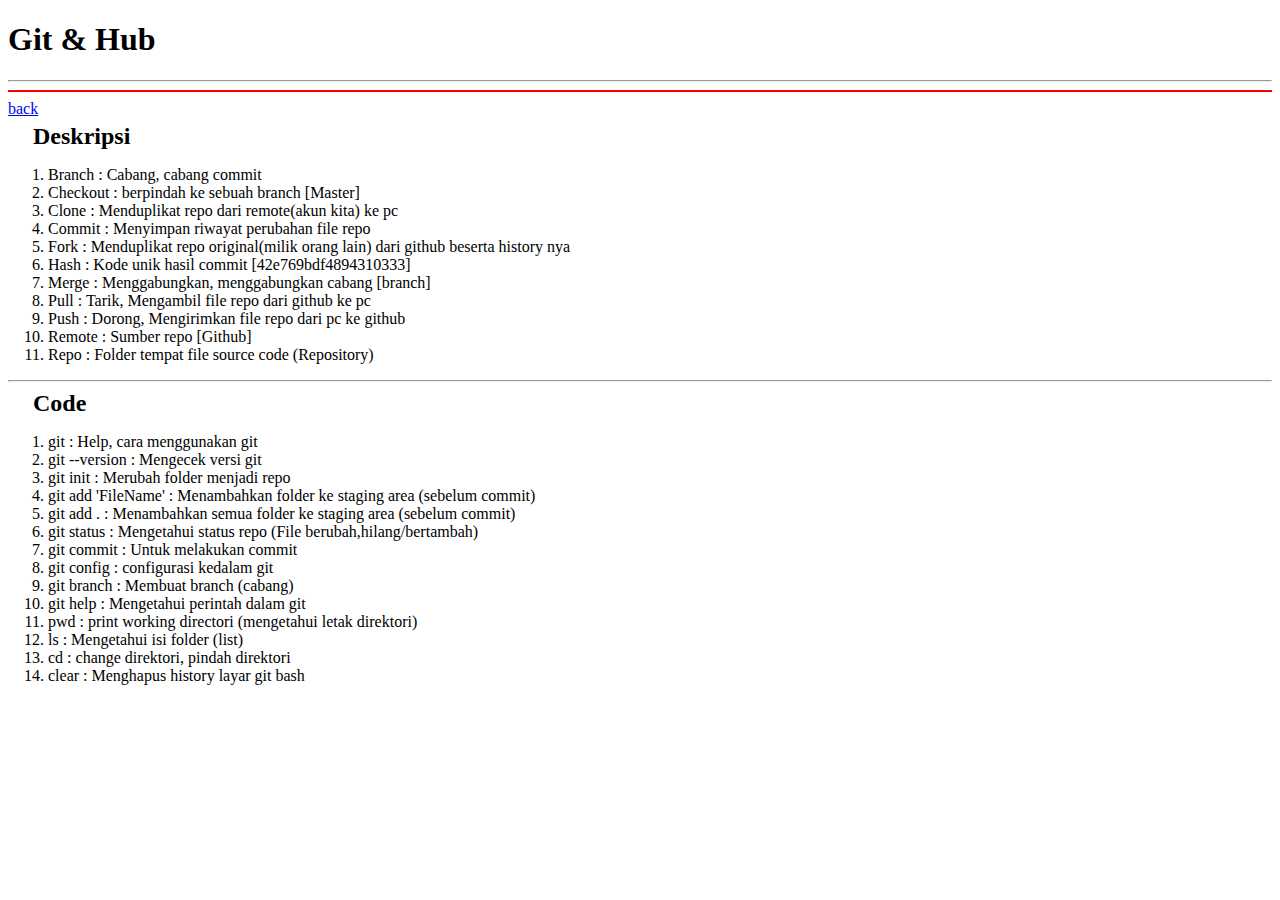
==== GitHub/index.html @ f10b3aa6 "commit pertama" ====
<!DOCTYPE html>
<html lang="en">
<head>
  <meta charset="UTF-8">
  <meta http-equiv="X-UA-Compatible" content="IE=edge">
  <meta name="viewport" content="width=device-width, initial-scale=1.0">
  <link rel="stylesheet" href="style.css">
  <title>Git & Hub</title>
</head>
<body>
  <h1>Git & Hub</h1>
  <hr>
	<hr class="header1" color="red">
  <a href="../index.html">back</a>
  <h2>Deskripsi</h2>
  <ol>
    <li>Branch : Cabang, cabang commit</li>
    <li>Checkout : berpindah ke sebuah branch [Master]</li>
    <li>Clone : Menduplikat repo dari remote(akun kita) ke pc</li>
    <li>Commit : Menyimpan riwayat perubahan file repo</li>
    <li>Fork : Menduplikat repo original(milik orang lain) dari github beserta history nya</li>
    <li>Hash : Kode unik hasil commit [42e769bdf4894310333] </li>
    <li>Merge : Menggabungkan, menggabungkan cabang [branch]</li>
    <li>Pull : Tarik, Mengambil file repo dari github ke pc</li>
    <li>Push : Dorong, Mengirimkan file repo dari pc ke github</li>
    <li>Remote : Sumber repo [Github]</li>
    <li>Repo : Folder tempat file source code (Repository)</li>
  </ol>
  <hr>
  <h2>Code</h2>
  <ol>
    <li>git : Help, cara menggunakan git</li>
    <li>git --version : Mengecek versi git</li>
    <li>git init : Merubah folder menjadi repo</li>
    <li>git add 'FileName' : Menambahkan folder ke staging area (sebelum commit)</li>
    <li>git add . : Menambahkan semua folder ke staging area (sebelum commit)</li>
    <li>git status : Mengetahui status repo (File berubah,hilang/bertambah)</li>
    <li>git commit : Untuk melakukan commit</li>
    <li>git config : configurasi kedalam git</li>
    <li>git branch : Membuat branch (cabang)</li>
    <li>git help : Mengetahui perintah dalam git</li>
    <li>pwd : print working directori (mengetahui letak direktori)</li>
    <li>ls : Mengetahui isi folder (list)</li>
    <li>cd : change direktori, pindah direktori</li>
    <li>clear : Menghapus history layar git bash</li>
  </ol>
</body>
</html>
---- GitHub/style.css ----
h2 {
  padding-left: 20px;
  margin: 5px;
  /* background-color: red; */
}
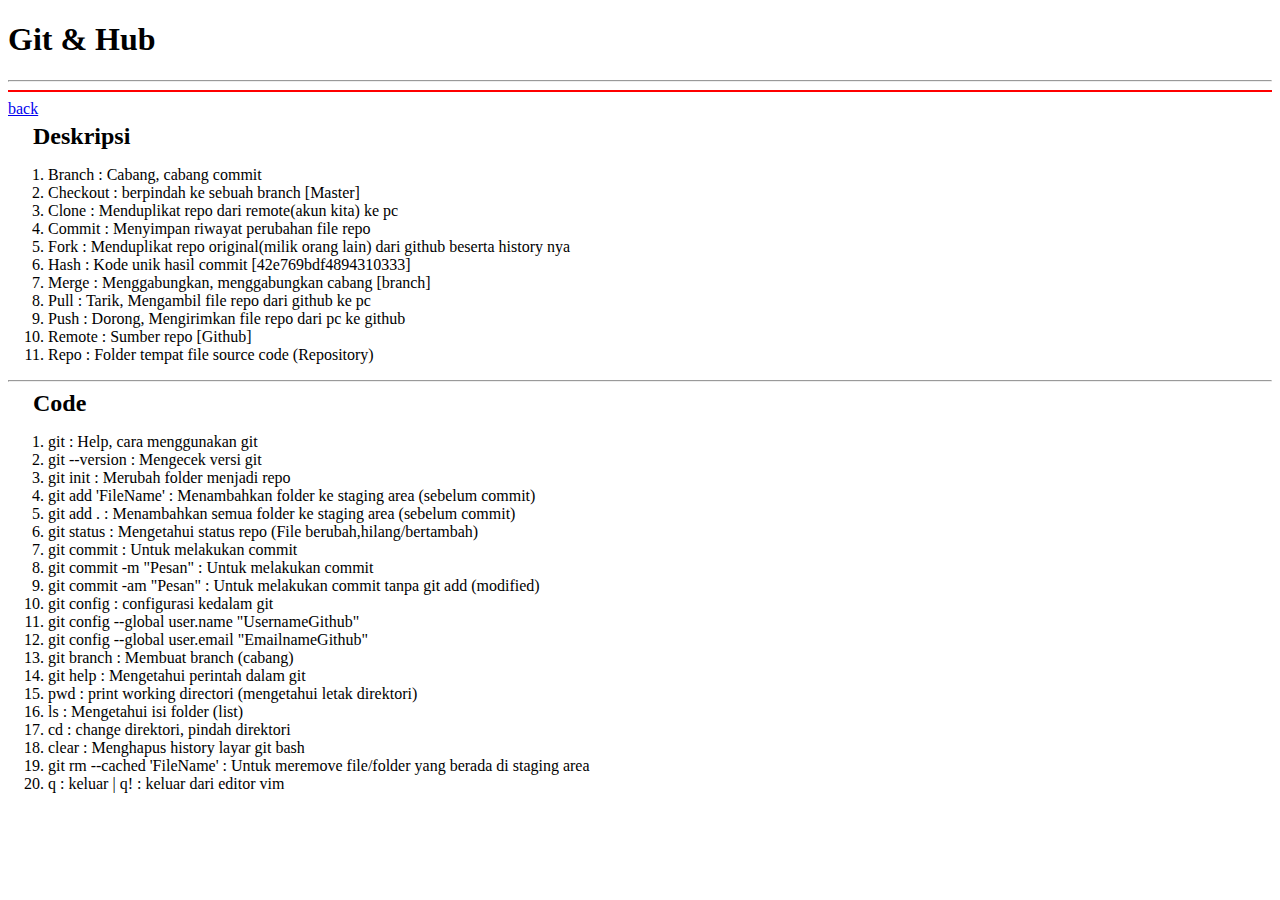
==== commit e33e5e69: "Menambahkan github index.html" ====
--- a/GitHub/index.html
+++ b/GitHub/index.html
@@ -36,13 +36,20 @@
     <li>git add . : Menambahkan semua folder ke staging area (sebelum commit)</li>
     <li>git status : Mengetahui status repo (File berubah,hilang/bertambah)</li>
     <li>git commit : Untuk melakukan commit</li>
+    <li>git commit -m "Pesan" : Untuk melakukan commit</li>
+    <li>git commit -am "Pesan" : Untuk melakukan commit tanpa git add (modified)</li>
     <li>git config : configurasi kedalam git</li>
+    <li>git config --global user.name "UsernameGithub"</li>
+    <li>git config --global user.email "EmailnameGithub"</li>
     <li>git branch : Membuat branch (cabang)</li>
     <li>git help : Mengetahui perintah dalam git</li>
     <li>pwd : print working directori (mengetahui letak direktori)</li>
     <li>ls : Mengetahui isi folder (list)</li>
     <li>cd : change direktori, pindah direktori</li>
     <li>clear : Menghapus history layar git bash</li>
+    <li>git rm --cached 'FileName' : Untuk meremove file/folder yang berada di staging area</li>
+    <li>q : keluar | q! : keluar dari editor vim</li>
+
   </ol>
 </body>
 </html>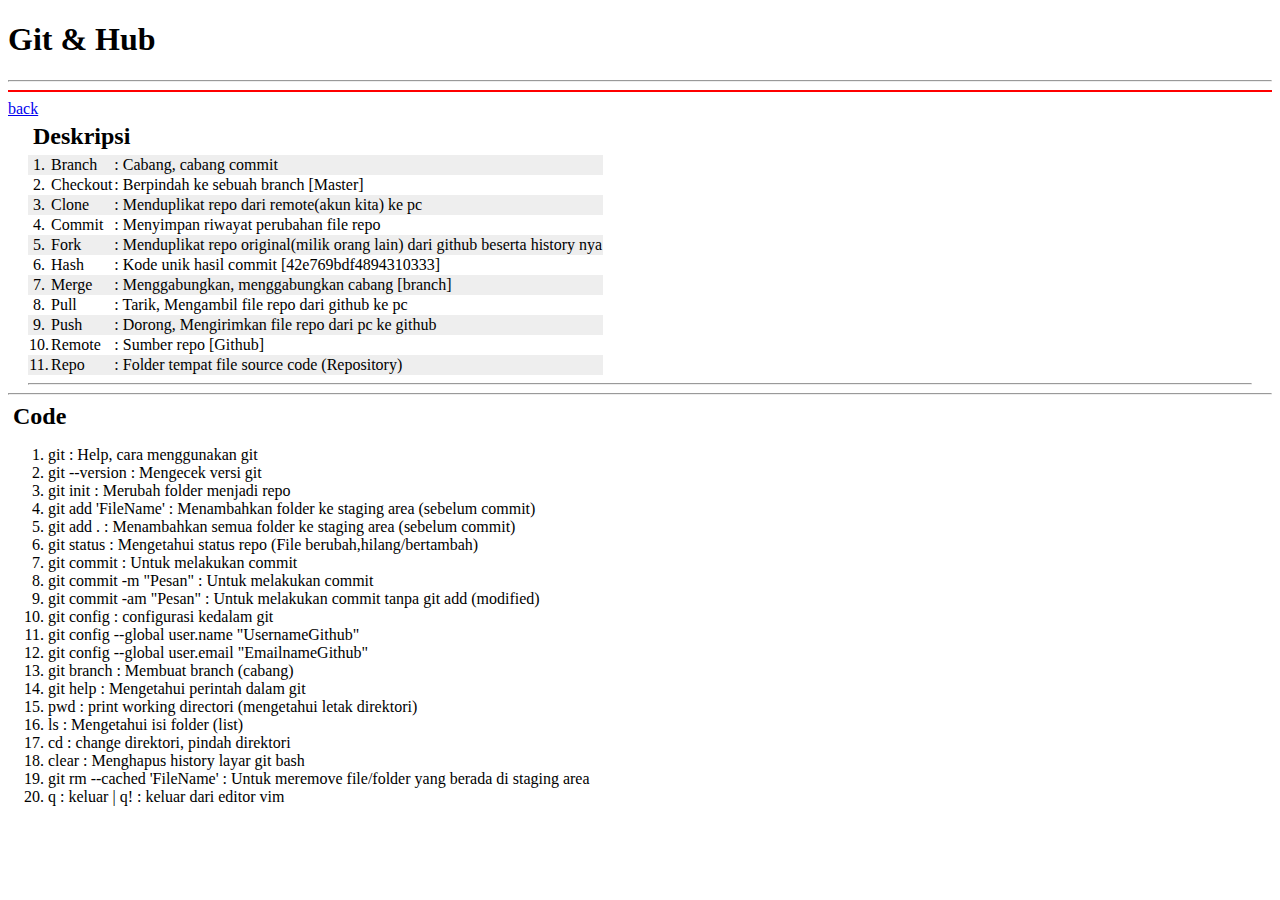
==== commit 9688b7e7: "merubah deskripsi github ol menjadi table" ====
--- a/GitHub/index.html
+++ b/GitHub/index.html
@@ -12,20 +12,68 @@
   <hr>
 	<hr class="header1" color="red">
   <a href="../index.html">back</a>
-  <h2>Deskripsi</h2>
-  <ol>
-    <li>Branch : Cabang, cabang commit</li>
-    <li>Checkout : berpindah ke sebuah branch [Master]</li>
-    <li>Clone : Menduplikat repo dari remote(akun kita) ke pc</li>
-    <li>Commit : Menyimpan riwayat perubahan file repo</li>
-    <li>Fork : Menduplikat repo original(milik orang lain) dari github beserta history nya</li>
-    <li>Hash : Kode unik hasil commit [42e769bdf4894310333] </li>
-    <li>Merge : Menggabungkan, menggabungkan cabang [branch]</li>
-    <li>Pull : Tarik, Mengambil file repo dari github ke pc</li>
-    <li>Push : Dorong, Mengirimkan file repo dari pc ke github</li>
-    <li>Remote : Sumber repo [Github]</li>
-    <li>Repo : Folder tempat file source code (Repository)</li>
-  </ol>
+  <div class="container">   
+    <h2>Deskripsi</h2>
+    <table class="nomor-auto" cellspacing="0" cellpadding="1">
+      <tr>
+        <td class="nomor-manual">1.</td>
+        <td>Branch</td>
+        <td>: Cabang, cabang commit</td>
+      </tr>
+      <tr>
+        <td class="nomor-manual">2.</td>
+        <td>Checkout</td>
+        <td>: Berpindah ke sebuah branch [Master]</td>
+      </tr>
+      <tr>
+        <td class="nomor-manual">3.</td>
+        <td>Clone</td>
+        <td>: Menduplikat repo dari remote(akun kita) ke pc</td>
+      </tr>
+      <tr>
+        <td class="nomor-manual">4.</td>
+        <td>Commit</td>
+        <td>: Menyimpan riwayat perubahan file repo</td>
+      </tr>
+      <tr>
+        <td class="nomor-manual">5.</td>
+        <td>Fork</td>
+        <td>: Menduplikat repo original(milik orang lain) dari github beserta history nya
+        </td>
+      </tr>
+      <tr>
+        <td class="nomor-manual">6.</td>
+        <td>Hash</td>
+        <td>: Kode unik hasil commit [42e769bdf4894310333]</td>
+      </tr>
+      <tr>
+        <td class="nomor-manual">7.</td>
+        <td>Merge</td>
+        <td>: Menggabungkan, menggabungkan cabang [branch]</td>
+      </tr>
+      <tr>
+        <td class="nomor-manual">8.</td>
+        <td>Pull</td>
+        <td>: Tarik, Mengambil file repo dari github ke pc</td>
+      </tr>
+      <tr>
+        <td class="nomor-manual">9.</td>
+        <td>Push</td>
+        <td>: Dorong, Mengirimkan file repo dari pc ke github</td>
+      </tr>
+      <tr>
+        <td class="nomor-manual">10.</td>
+        <td>Remote</td>
+        <td>: Sumber repo [Github]</td>
+      </tr>
+      <tr>
+        <td class="nomor-manual">11.</td>
+        <td>Repo</td>
+        <td>: Folder tempat file source code (Repository)</td>
+      </tr>
+    </table>
+    <hr>
+  </div>
   <hr>
   <h2>Code</h2>
   <ol>
@@ -49,7 +97,6 @@
     <li>clear : Menghapus history layar git bash</li>
     <li>git rm --cached 'FileName' : Untuk meremove file/folder yang berada di staging area</li>
     <li>q : keluar | q! : keluar dari editor vim</li>
-
   </ol>
 </body>
 </html>--- a/GitHub/style.css
+++ b/GitHub/style.css
@@ -1,5 +1,21 @@
 h2 {
+  margin: 5px;
+}
+.container {
   padding-left: 20px;
-  margin: 5px;
-  /* background-color: red; */
-}+  padding-right: 20px;
+}
+/* *Table Start */
+.nomor-auto {
+  /* counter-reset: serial-number; /* Atur penomoran ke 0*/
+}
+.nomor-auto tr:nth-of-type(odd) {
+  background: #eee;
+}
+.nomor-auto td:first-child:before {
+  /* content: counter(serial-number); /* Tampilan counter */
+  /* counter-increment: serial-number; /* Kenaikan Penomoran */
+}
+.nomor-manual {
+  text-align: center;
+}/* !Table End */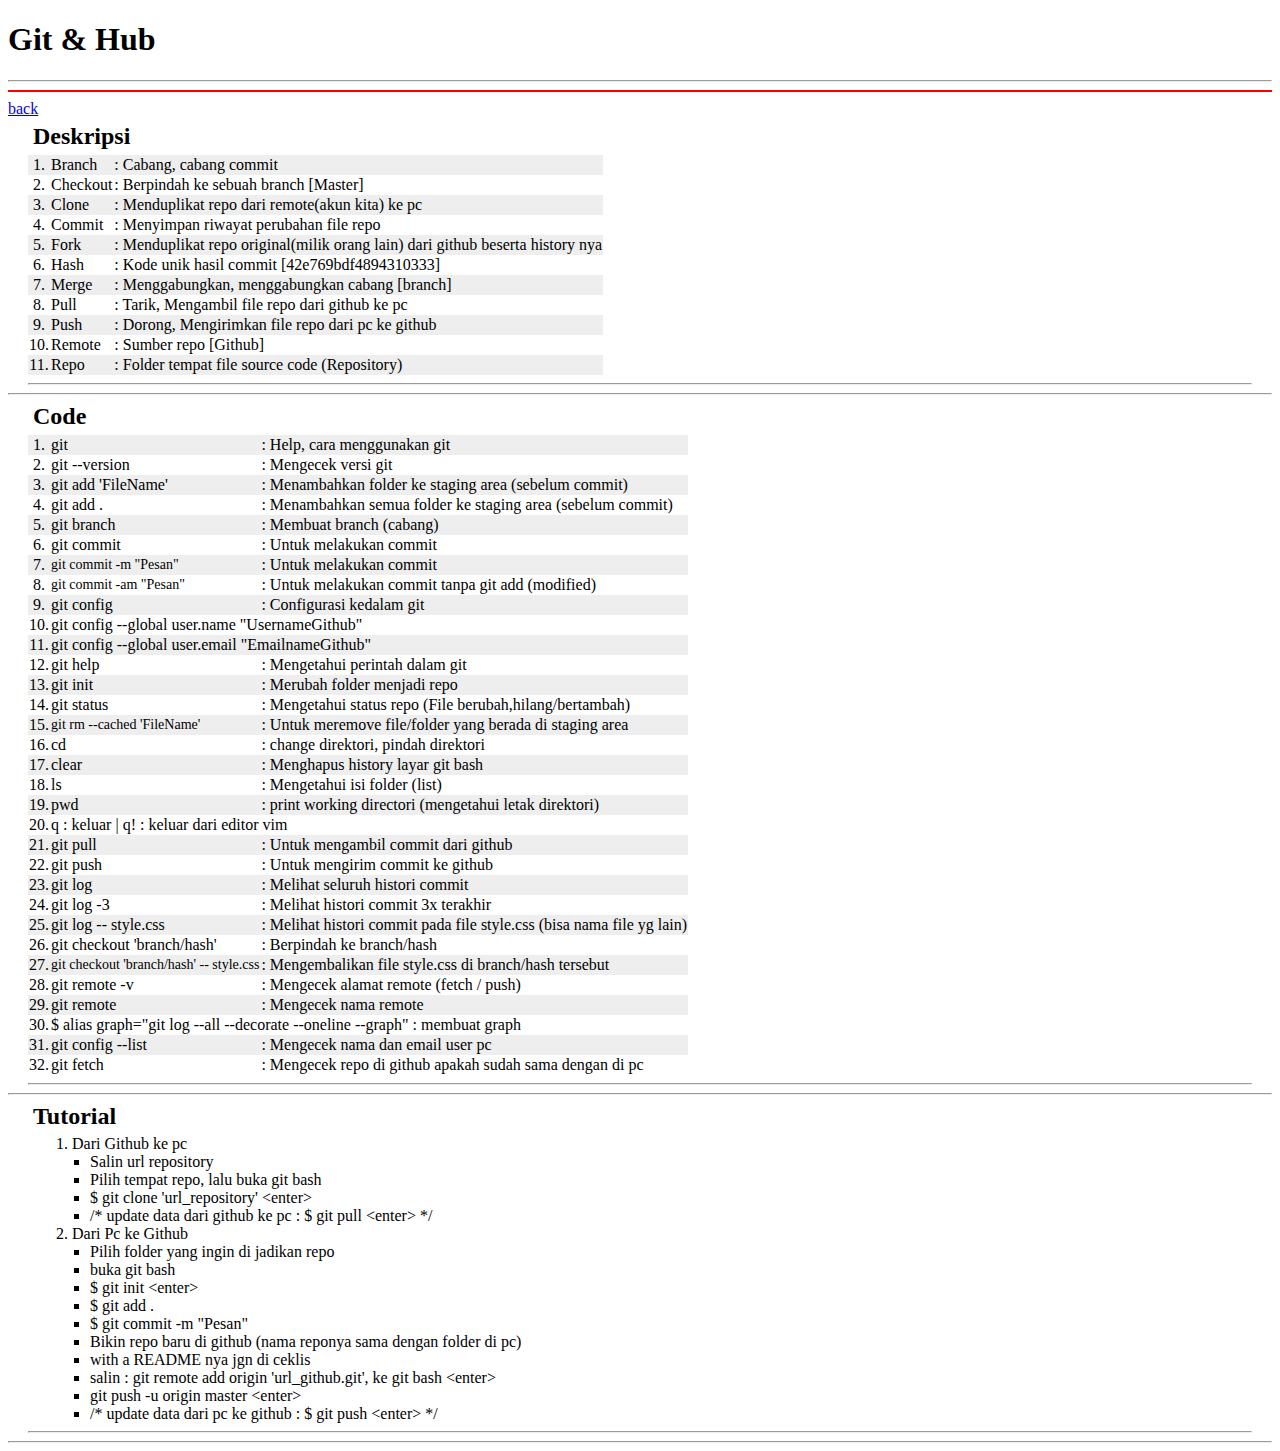
==== commit 7d3f59c3: "Mengubah Deskripsi github OL menjadi Table" ====
--- a/GitHub/index.html
+++ b/GitHub/index.html
@@ -75,28 +75,198 @@
     <hr>
   </div>
   <hr>
-  <h2>Code</h2>
-  <ol>
-    <li>git : Help, cara menggunakan git</li>
-    <li>git --version : Mengecek versi git</li>
-    <li>git init : Merubah folder menjadi repo</li>
-    <li>git add 'FileName' : Menambahkan folder ke staging area (sebelum commit)</li>
-    <li>git add . : Menambahkan semua folder ke staging area (sebelum commit)</li>
-    <li>git status : Mengetahui status repo (File berubah,hilang/bertambah)</li>
-    <li>git commit : Untuk melakukan commit</li>
-    <li>git commit -m "Pesan" : Untuk melakukan commit</li>
-    <li>git commit -am "Pesan" : Untuk melakukan commit tanpa git add (modified)</li>
-    <li>git config : configurasi kedalam git</li>
-    <li>git config --global user.name "UsernameGithub"</li>
-    <li>git config --global user.email "EmailnameGithub"</li>
-    <li>git branch : Membuat branch (cabang)</li>
-    <li>git help : Mengetahui perintah dalam git</li>
-    <li>pwd : print working directori (mengetahui letak direktori)</li>
-    <li>ls : Mengetahui isi folder (list)</li>
-    <li>cd : change direktori, pindah direktori</li>
-    <li>clear : Menghapus history layar git bash</li>
-    <li>git rm --cached 'FileName' : Untuk meremove file/folder yang berada di staging area</li>
-    <li>q : keluar | q! : keluar dari editor vim</li>
-  </ol>
+  <div class="container">
+    <h2>Code</h2>
+    <table class="nomor-auto" cellspacing="0" cellpadding="1">
+      <tr>
+        <td class="nomor-manual">1.</td>
+        <td>git</td>
+        <td>: Help, cara menggunakan git</td>
+      </tr>
+      <tr>
+        <td class="nomor-manual">2.</td>
+        <td>git --version</td>
+        <td>: Mengecek versi git</td>
+      </tr>
+      <tr>
+        <td class="nomor-manual">3.</td>
+        <td>git add 'FileName'</td>
+        <td>: Menambahkan folder ke staging area (sebelum commit)</td>
+      </tr>
+      <tr>
+        <td class="nomor-manual">4.</td>
+        <td>git add .</td>
+        <td>: Menambahkan semua folder ke staging area (sebelum commit)</td>
+      </tr>
+      <tr>
+        <td class="nomor-manual">5.</td>
+        <td>git branch</td>
+        <td>: Membuat branch (cabang)</td>
+      </tr>
+      <tr>
+        <td class="nomor-manual">6.</td>
+        <td>git commit</td>
+        <td>: Untuk melakukan commit</td>
+      </tr>
+      <tr>
+        <td class="nomor-manual">7.</td>
+        <td class="small">git commit -m "Pesan"</td>
+        <td>: Untuk melakukan commit</td>
+      </tr>
+      <tr>
+        <td class="nomor-manual">8.</td>
+        <td class="small">git commit -am "Pesan"</td>
+        <td>: Untuk melakukan commit tanpa git add (modified)</td>
+      </tr>
+      <tr>
+        <td class="nomor-manual">9.</td>
+        <td>git config</td>
+        <td>: Configurasi kedalam git</td>
+      </tr>
+      <tr>
+        <td class="nomor-manual">10.</td>
+        <td colspan="2">git config --global user.name "UsernameGithub"</td>
+        <!-- <td></td> -->
+      </tr>
+      <tr>
+        <td class="nomor-manual">11.</td>
+        <td colspan="2">git config --global user.email "EmailnameGithub"</td>
+        <!-- <td></td> -->
+      </tr>
+      <tr>
+        <td class="nomor-manual">12.</td>
+        <td>git help</td>
+        <td>: Mengetahui perintah dalam git</td>
+      </tr>
+      <tr>
+        <td class="nomor-manual">13.</td>
+        <td>git init</td>
+        <td>: Merubah folder menjadi repo</td>
+      </tr>
+      <tr>
+        <td class="nomor-manual">14.</td>
+        <td>git status</td>
+        <td>: Mengetahui status repo (File berubah,hilang/bertambah)</td>
+      </tr>
+      <tr>
+        <td class="nomor-manual">15.</td>
+        <td class="small">git rm --cached 'FileName'</td>
+        <td>: Untuk meremove file/folder yang berada di staging area</td>
+      </tr>
+      <tr>
+        <td class="nomor-manual">16.</td>
+        <td>cd</td>
+        <td>: change direktori, pindah direktori</td>
+      </tr>
+      <tr>
+        <td class="nomor-manual">17.</td>
+        <td>clear</td>
+        <td>: Menghapus history layar git bash</td>
+      </tr>
+      <tr>
+        <td class="nomor-manual">18.</td>
+        <td>ls</td>
+        <td>: Mengetahui isi folder (list)</td>
+      </tr>
+      <tr>
+        <td class="nomor-manual">19.</td>
+        <td>pwd</td>
+        <td>: print working directori (mengetahui letak direktori)</td>
+      </tr>
+      <tr>
+        <td class="nomor-manual">20.</td>
+        <td colspan="2">q : keluar | q! : keluar dari editor vim</td>
+        <!-- <td></td> -->
+      </tr>
+      <tr>
+        <td class="nomor-manual">21.</td>
+        <td>git pull</td>
+        <td>: Untuk mengambil commit dari github</td>
+      </tr>
+      <tr>
+        <td class="nomor-manual">22.</td>
+        <td>git push</td>
+        <td>: Untuk mengirim commit ke github</td>
+      </tr>
+      <tr>
+        <td class="nomor-manual">23.</td>
+        <td>git log</td>
+        <td>: Melihat seluruh histori commit</td>
+      </tr>
+      <tr>
+        <td class="nomor-manual">24.</td>
+        <td>git log -3</td>
+        <td>: Melihat histori commit 3x terakhir</td>
+      </tr>
+      <tr>
+        <td class="nomor-manual">25.</td>
+        <td>git log -- style.css</td>
+        <td>: Melihat histori commit pada file style.css (bisa nama file yg lain)</td>
+      </tr>
+      <tr>
+        <td class="nomor-manual">26.</td>
+        <td>git checkout 'branch/hash'</td>
+        <td>: Berpindah ke branch/hash </td>
+      </tr>
+      <tr>
+        <td class="nomor-manual">27.</td>
+        <td class="small">git checkout 'branch/hash' -- style.css</td>
+        <td>: Mengembalikan file style.css di branch/hash tersebut</td>
+      </tr>
+      <tr>
+        <td class="nomor-manual">28.</td>
+        <td>git remote -v</td>
+        <td>: Mengecek alamat remote (fetch / push)</td>
+      </tr>
+      <tr>
+        <td class="nomor-manual">29.</td>
+        <td>git remote</td>
+        <td>: Mengecek nama remote</td>
+      </tr>
+      <tr>
+        <td class="nomor-manual">30.</td>
+        <td colspan="2">$ alias graph="git log --all --decorate --oneline --graph" : membuat graph</td>
+      </tr>
+      <tr>
+        <td class="nomor-manual">31.</td>
+        <td>git config --list</td>
+        <td>: Mengecek nama dan email user pc</td>
+      </tr>
+      <tr>
+        <td class="nomor-manual">32.</td>
+        <td>git fetch</td>
+        <td>: Mengecek repo di github apakah sudah sama dengan di pc</td>
+      </tr>
+    </table>
+    <hr>
+  </div>
+  <hr>
+  <div class="container">
+    <h2>Tutorial</h2>
+    <ol>
+      <li>Dari Github ke pc</li>
+      <ul>
+        <li>Salin url repository</li>
+        <li>Pilih tempat repo, lalu buka git bash</li>
+        <li>$ git clone 'url_repository' &lt;enter></li>
+        <li>/* update data dari github ke pc : $ git pull &lt;enter> */</li>
+      </ul>
+      <li>Dari Pc ke Github</li>
+      <ul>
+        <li>Pilih folder yang ingin di jadikan repo</li>
+        <li>buka git bash</li>
+        <li>$ git init &lt;enter></li>
+        <li>$ git add .</li>
+        <li>$ git commit -m "Pesan"</li>
+        <li>Bikin repo baru di github (nama reponya sama dengan folder di pc)</li>
+        <li>with a README nya jgn di ceklis</li>
+        <li>salin : git remote add origin 'url_github.git', ke git bash &lt;enter></li>
+        <li>git push -u origin master &lt;enter></li>
+        <li>/* update data dari pc ke github : $ git push &lt;enter> */</li>
+      </ul>
+    </ol>
+    <hr>
+  </div>
+  <hr>
 </body>
 </html>--- a/GitHub/style.css
+++ b/GitHub/style.css
@@ -1,5 +1,12 @@
 h2 {
   margin: 5px;
+}
+ol {
+  margin: 4px;
+}
+ul {
+  padding-left: 18px;
+  list-style: square;
 }
 .container {
   padding-left: 20px;
@@ -18,4 +25,7 @@
 }
 .nomor-manual {
   text-align: center;
-}/* !Table End */+}/* !Table End */
+.small {
+  font-size: 14px;
+}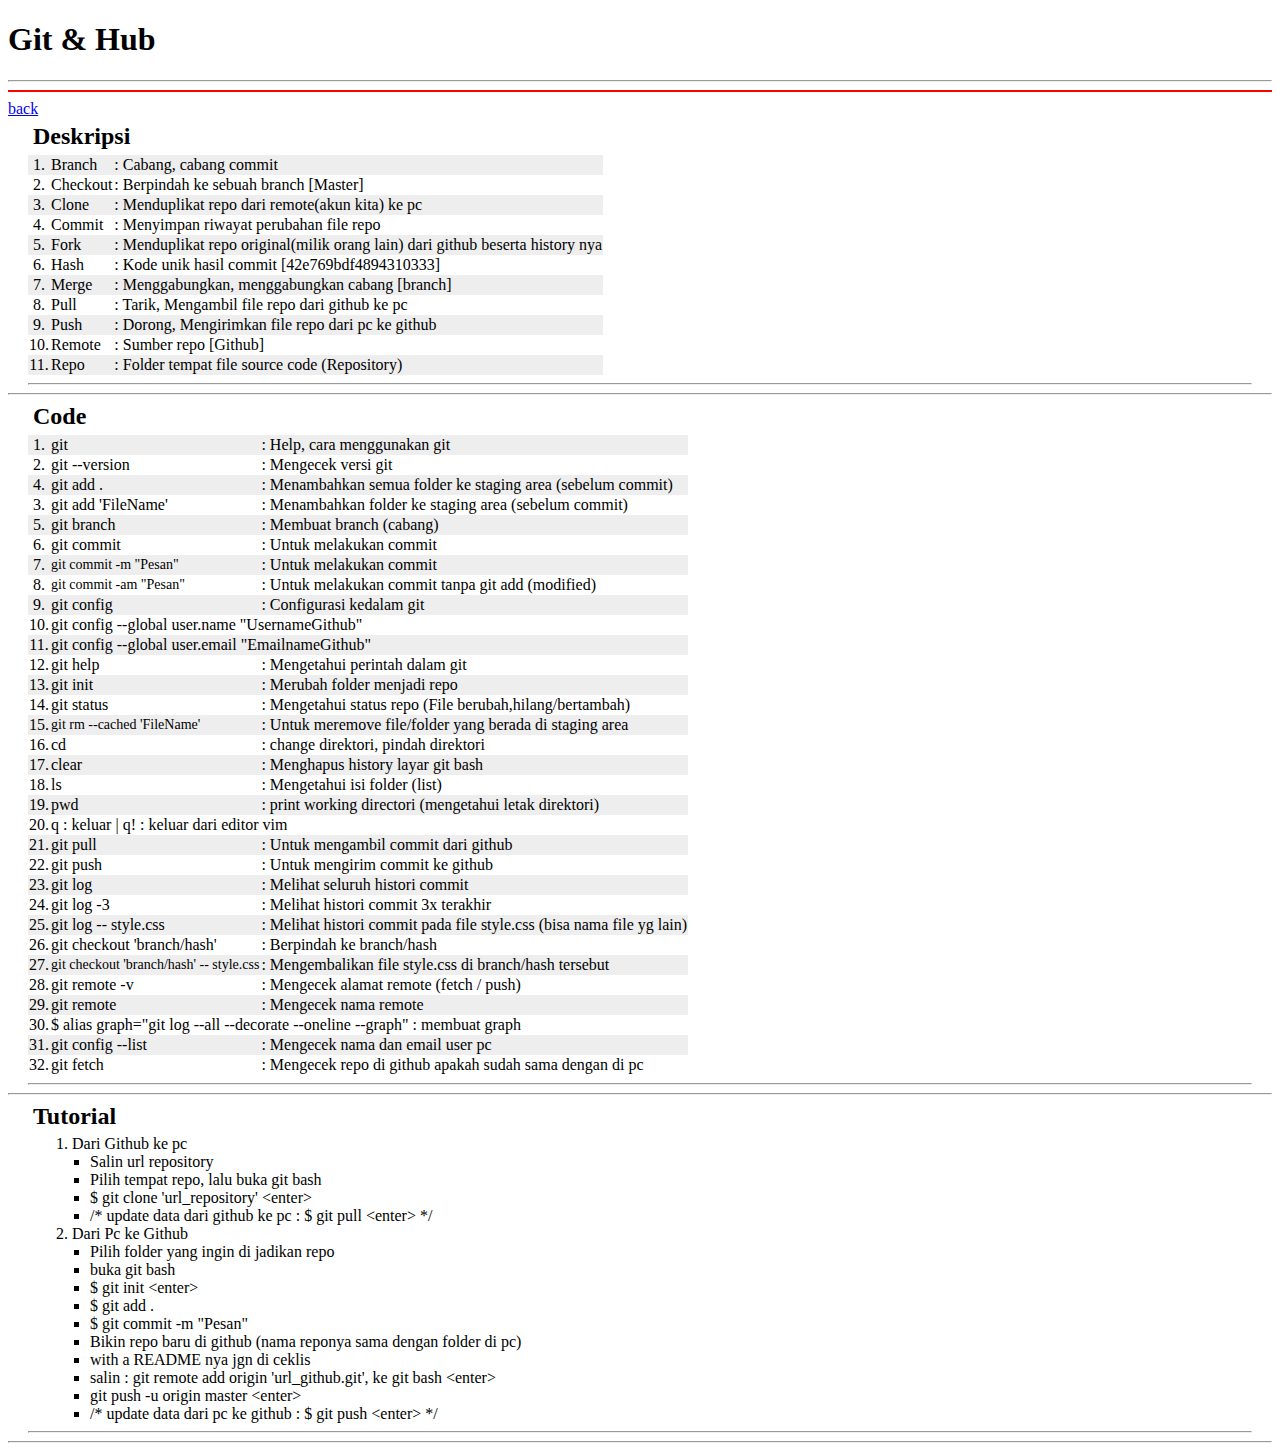
==== commit 0cb27625: "menambahkan catatan.html" ====
--- a/GitHub/index.html
+++ b/GitHub/index.html
@@ -89,14 +89,14 @@
         <td>: Mengecek versi git</td>
       </tr>
       <tr>
+        <td class="nomor-manual">4.</td>
+        <td>git add .</td>
+        <td>: Menambahkan semua folder ke staging area (sebelum commit)</td>
+      </tr>
+      <tr>
         <td class="nomor-manual">3.</td>
         <td>git add 'FileName'</td>
         <td>: Menambahkan folder ke staging area (sebelum commit)</td>
-      </tr>
-      <tr>
-        <td class="nomor-manual">4.</td>
-        <td>git add .</td>
-        <td>: Menambahkan semua folder ke staging area (sebelum commit)</td>
       </tr>
       <tr>
         <td class="nomor-manual">5.</td>
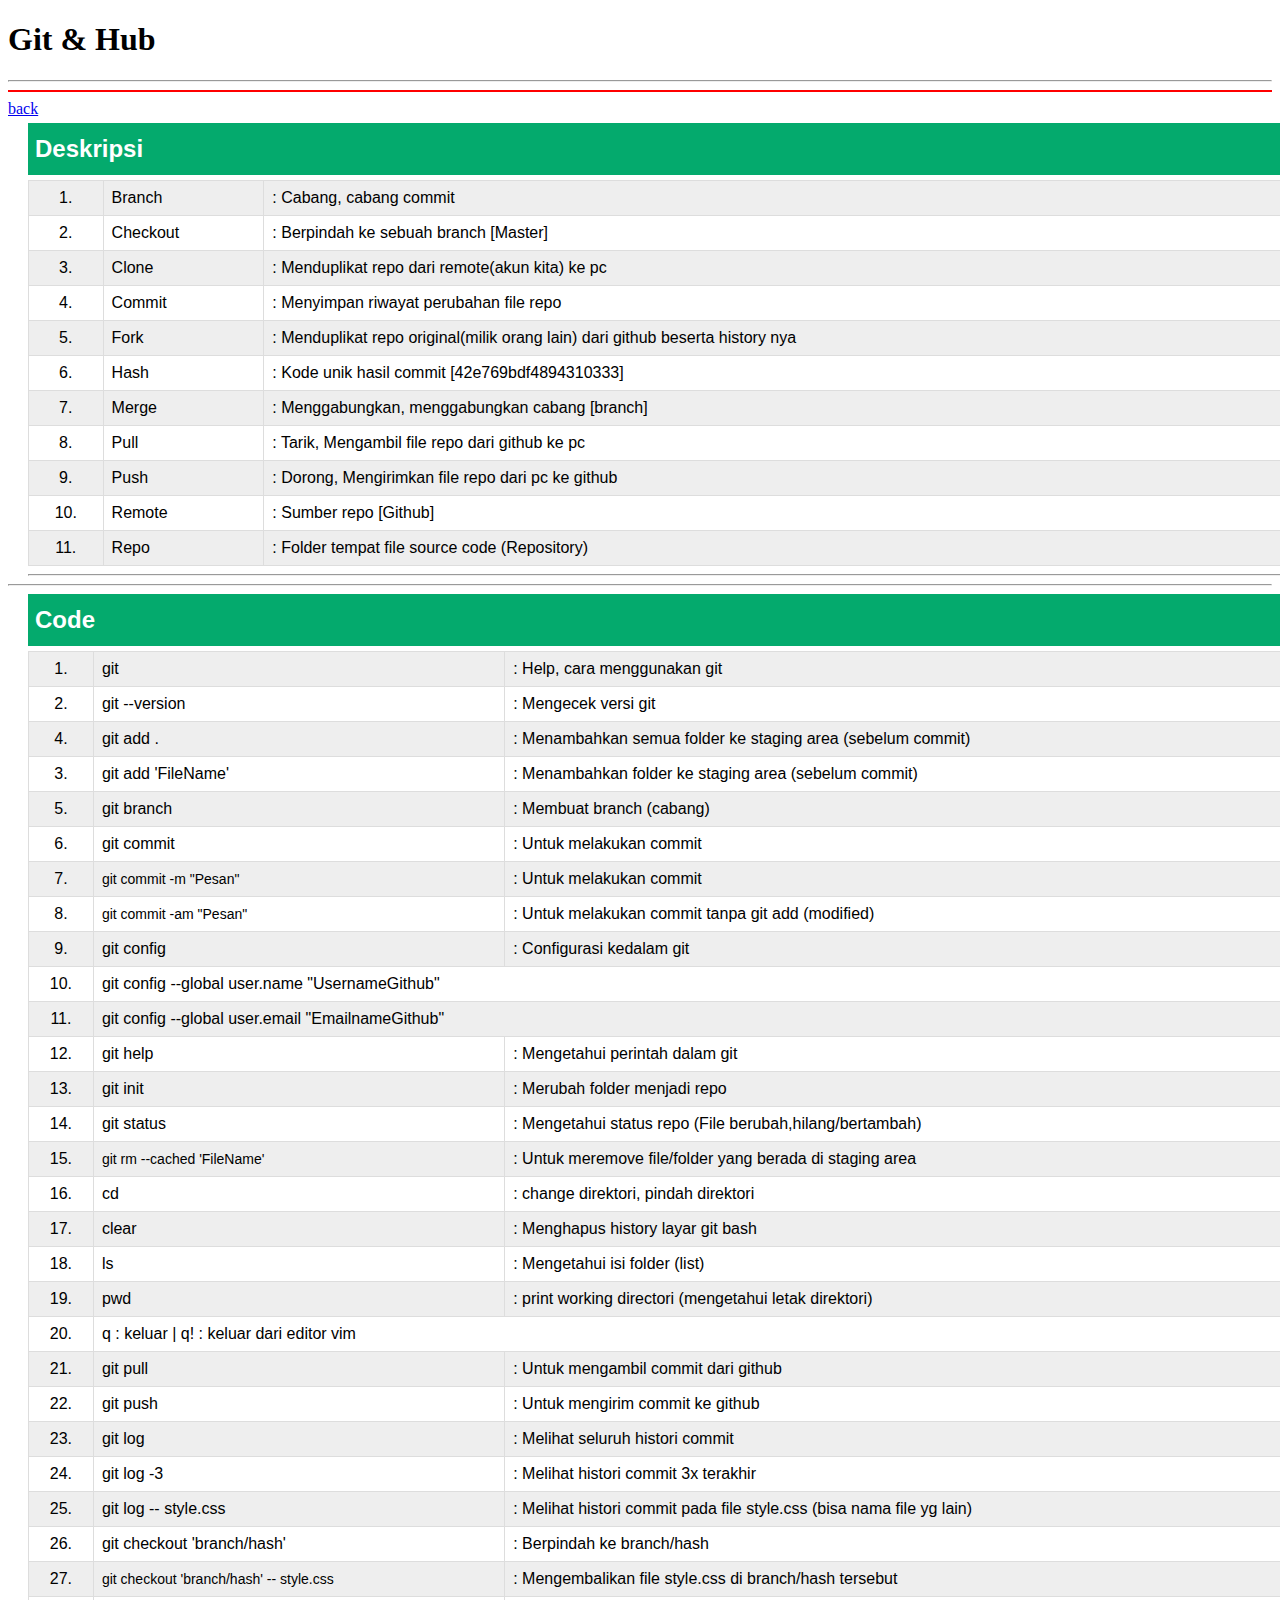
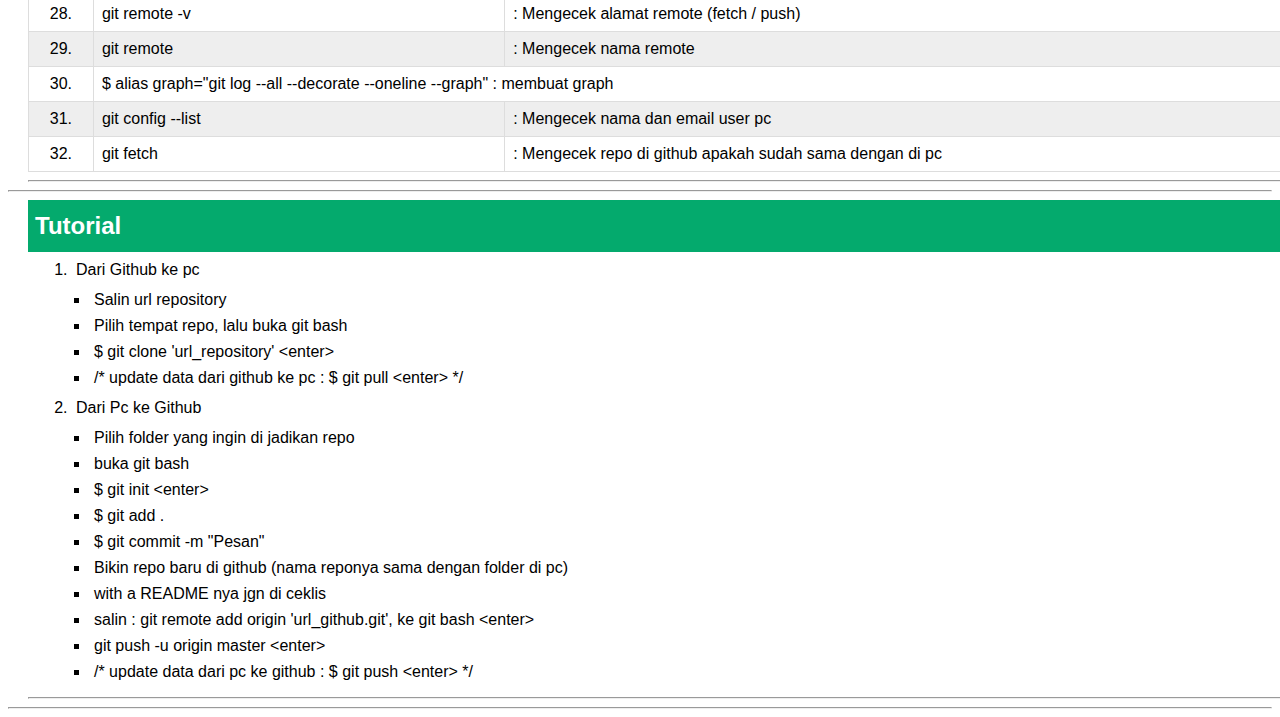
==== commit 652f9f96: "irwansight - part5" ====
--- a/GitHub/index.html
+++ b/GitHub/index.html
@@ -1,272 +1,285 @@
 <!DOCTYPE html>
 <html lang="en">
-<head>
-  <meta charset="UTF-8">
-  <meta http-equiv="X-UA-Compatible" content="IE=edge">
-  <meta name="viewport" content="width=device-width, initial-scale=1.0">
-  <link rel="stylesheet" href="style.css">
-  <title>Git & Hub</title>
-</head>
-<body>
-  <h1>Git & Hub</h1>
-  <hr>
-	<hr class="header1" color="red">
-  <a href="../index.html">back</a>
-  <div class="container">   
-    <h2>Deskripsi</h2>
-    <table class="nomor-auto" cellspacing="0" cellpadding="1">
-      <tr>
-        <td class="nomor-manual">1.</td>
-        <td>Branch</td>
-        <td>: Cabang, cabang commit</td>
-      </tr>
-      <tr>
-        <td class="nomor-manual">2.</td>
-        <td>Checkout</td>
-        <td>: Berpindah ke sebuah branch [Master]</td>
-      </tr>
-      <tr>
-        <td class="nomor-manual">3.</td>
-        <td>Clone</td>
-        <td>: Menduplikat repo dari remote(akun kita) ke pc</td>
-      </tr>
-      <tr>
-        <td class="nomor-manual">4.</td>
-        <td>Commit</td>
-        <td>: Menyimpan riwayat perubahan file repo</td>
-      </tr>
-      <tr>
-        <td class="nomor-manual">5.</td>
-        <td>Fork</td>
-        <td>: Menduplikat repo original(milik orang lain) dari github beserta history nya
-        </td>
-      </tr>
-      <tr>
-        <td class="nomor-manual">6.</td>
-        <td>Hash</td>
-        <td>: Kode unik hasil commit [42e769bdf4894310333]</td>
-      </tr>
-      <tr>
-        <td class="nomor-manual">7.</td>
-        <td>Merge</td>
-        <td>: Menggabungkan, menggabungkan cabang [branch]</td>
-      </tr>
-      <tr>
-        <td class="nomor-manual">8.</td>
-        <td>Pull</td>
-        <td>: Tarik, Mengambil file repo dari github ke pc</td>
-      </tr>
-      <tr>
-        <td class="nomor-manual">9.</td>
-        <td>Push</td>
-        <td>: Dorong, Mengirimkan file repo dari pc ke github</td>
-      </tr>
-      <tr>
-        <td class="nomor-manual">10.</td>
-        <td>Remote</td>
-        <td>: Sumber repo [Github]</td>
-      </tr>
-      <tr>
-        <td class="nomor-manual">11.</td>
-        <td>Repo</td>
-        <td>: Folder tempat file source code (Repository)</td>
-      </tr>
-    </table>
-    <hr>
-  </div>
-  <hr>
-  <div class="container">
-    <h2>Code</h2>
-    <table class="nomor-auto" cellspacing="0" cellpadding="1">
-      <tr>
-        <td class="nomor-manual">1.</td>
-        <td>git</td>
-        <td>: Help, cara menggunakan git</td>
-      </tr>
-      <tr>
-        <td class="nomor-manual">2.</td>
-        <td>git --version</td>
-        <td>: Mengecek versi git</td>
-      </tr>
-      <tr>
-        <td class="nomor-manual">4.</td>
-        <td>git add .</td>
-        <td>: Menambahkan semua folder ke staging area (sebelum commit)</td>
-      </tr>
-      <tr>
-        <td class="nomor-manual">3.</td>
-        <td>git add 'FileName'</td>
-        <td>: Menambahkan folder ke staging area (sebelum commit)</td>
-      </tr>
-      <tr>
-        <td class="nomor-manual">5.</td>
-        <td>git branch</td>
-        <td>: Membuat branch (cabang)</td>
-      </tr>
-      <tr>
-        <td class="nomor-manual">6.</td>
-        <td>git commit</td>
-        <td>: Untuk melakukan commit</td>
-      </tr>
-      <tr>
-        <td class="nomor-manual">7.</td>
-        <td class="small">git commit -m "Pesan"</td>
-        <td>: Untuk melakukan commit</td>
-      </tr>
-      <tr>
-        <td class="nomor-manual">8.</td>
-        <td class="small">git commit -am "Pesan"</td>
-        <td>: Untuk melakukan commit tanpa git add (modified)</td>
-      </tr>
-      <tr>
-        <td class="nomor-manual">9.</td>
-        <td>git config</td>
-        <td>: Configurasi kedalam git</td>
-      </tr>
-      <tr>
-        <td class="nomor-manual">10.</td>
-        <td colspan="2">git config --global user.name "UsernameGithub"</td>
-        <!-- <td></td> -->
-      </tr>
-      <tr>
-        <td class="nomor-manual">11.</td>
-        <td colspan="2">git config --global user.email "EmailnameGithub"</td>
-        <!-- <td></td> -->
-      </tr>
-      <tr>
-        <td class="nomor-manual">12.</td>
-        <td>git help</td>
-        <td>: Mengetahui perintah dalam git</td>
-      </tr>
-      <tr>
-        <td class="nomor-manual">13.</td>
-        <td>git init</td>
-        <td>: Merubah folder menjadi repo</td>
-      </tr>
-      <tr>
-        <td class="nomor-manual">14.</td>
-        <td>git status</td>
-        <td>: Mengetahui status repo (File berubah,hilang/bertambah)</td>
-      </tr>
-      <tr>
-        <td class="nomor-manual">15.</td>
-        <td class="small">git rm --cached 'FileName'</td>
-        <td>: Untuk meremove file/folder yang berada di staging area</td>
-      </tr>
-      <tr>
-        <td class="nomor-manual">16.</td>
-        <td>cd</td>
-        <td>: change direktori, pindah direktori</td>
-      </tr>
-      <tr>
-        <td class="nomor-manual">17.</td>
-        <td>clear</td>
-        <td>: Menghapus history layar git bash</td>
-      </tr>
-      <tr>
-        <td class="nomor-manual">18.</td>
-        <td>ls</td>
-        <td>: Mengetahui isi folder (list)</td>
-      </tr>
-      <tr>
-        <td class="nomor-manual">19.</td>
-        <td>pwd</td>
-        <td>: print working directori (mengetahui letak direktori)</td>
-      </tr>
-      <tr>
-        <td class="nomor-manual">20.</td>
-        <td colspan="2">q : keluar | q! : keluar dari editor vim</td>
-        <!-- <td></td> -->
-      </tr>
-      <tr>
-        <td class="nomor-manual">21.</td>
-        <td>git pull</td>
-        <td>: Untuk mengambil commit dari github</td>
-      </tr>
-      <tr>
-        <td class="nomor-manual">22.</td>
-        <td>git push</td>
-        <td>: Untuk mengirim commit ke github</td>
-      </tr>
-      <tr>
-        <td class="nomor-manual">23.</td>
-        <td>git log</td>
-        <td>: Melihat seluruh histori commit</td>
-      </tr>
-      <tr>
-        <td class="nomor-manual">24.</td>
-        <td>git log -3</td>
-        <td>: Melihat histori commit 3x terakhir</td>
-      </tr>
-      <tr>
-        <td class="nomor-manual">25.</td>
-        <td>git log -- style.css</td>
-        <td>: Melihat histori commit pada file style.css (bisa nama file yg lain)</td>
-      </tr>
-      <tr>
-        <td class="nomor-manual">26.</td>
-        <td>git checkout 'branch/hash'</td>
-        <td>: Berpindah ke branch/hash </td>
-      </tr>
-      <tr>
-        <td class="nomor-manual">27.</td>
-        <td class="small">git checkout 'branch/hash' -- style.css</td>
-        <td>: Mengembalikan file style.css di branch/hash tersebut</td>
-      </tr>
-      <tr>
-        <td class="nomor-manual">28.</td>
-        <td>git remote -v</td>
-        <td>: Mengecek alamat remote (fetch / push)</td>
-      </tr>
-      <tr>
-        <td class="nomor-manual">29.</td>
-        <td>git remote</td>
-        <td>: Mengecek nama remote</td>
-      </tr>
-      <tr>
-        <td class="nomor-manual">30.</td>
-        <td colspan="2">$ alias graph="git log --all --decorate --oneline --graph" : membuat graph</td>
-      </tr>
-      <tr>
-        <td class="nomor-manual">31.</td>
-        <td>git config --list</td>
-        <td>: Mengecek nama dan email user pc</td>
-      </tr>
-      <tr>
-        <td class="nomor-manual">32.</td>
-        <td>git fetch</td>
-        <td>: Mengecek repo di github apakah sudah sama dengan di pc</td>
-      </tr>
-    </table>
-    <hr>
-  </div>
-  <hr>
-  <div class="container">
-    <h2>Tutorial</h2>
-    <ol>
-      <li>Dari Github ke pc</li>
-      <ul>
-        <li>Salin url repository</li>
-        <li>Pilih tempat repo, lalu buka git bash</li>
-        <li>$ git clone 'url_repository' &lt;enter></li>
-        <li>/* update data dari github ke pc : $ git pull &lt;enter> */</li>
-      </ul>
-      <li>Dari Pc ke Github</li>
-      <ul>
-        <li>Pilih folder yang ingin di jadikan repo</li>
-        <li>buka git bash</li>
-        <li>$ git init &lt;enter></li>
-        <li>$ git add .</li>
-        <li>$ git commit -m "Pesan"</li>
-        <li>Bikin repo baru di github (nama reponya sama dengan folder di pc)</li>
-        <li>with a README nya jgn di ceklis</li>
-        <li>salin : git remote add origin 'url_github.git', ke git bash &lt;enter></li>
-        <li>git push -u origin master &lt;enter></li>
-        <li>/* update data dari pc ke github : $ git push &lt;enter> */</li>
-      </ul>
-    </ol>
-    <hr>
-  </div>
-  <hr>
-</body>
-</html>+  <head>
+    <meta charset="UTF-8" />
+    <meta http-equiv="X-UA-Compatible" content="IE=edge" />
+    <meta name="viewport" content="width=device-width, initial-scale=1.0" />
+    <link rel="stylesheet" href="style.css" />
+    <title>Git & Hub</title>
+  </head>
+  <body>
+    <h1>Git & Hub</h1>
+    <hr />
+    <hr class="header1" color="red" />
+    <a href="../index.html">back</a>
+    <div class="container">
+      <h2>Deskripsi</h2>
+      <table class="nomor-auto" cellspacing="0" cellpadding="1">
+        <tr>
+          <td class="nomor-manual">1.</td>
+          <td>Branch</td>
+          <td>: Cabang, cabang commit</td>
+        </tr>
+        <tr>
+          <td class="nomor-manual">2.</td>
+          <td>Checkout</td>
+          <td>: Berpindah ke sebuah branch [Master]</td>
+        </tr>
+        <tr>
+          <td class="nomor-manual">3.</td>
+          <td>Clone</td>
+          <td>: Menduplikat repo dari remote(akun kita) ke pc</td>
+        </tr>
+        <tr>
+          <td class="nomor-manual">4.</td>
+          <td>Commit</td>
+          <td>: Menyimpan riwayat perubahan file repo</td>
+        </tr>
+        <tr>
+          <td class="nomor-manual">5.</td>
+          <td>Fork</td>
+          <td>
+            : Menduplikat repo original(milik orang lain) dari github beserta
+            history nya
+          </td>
+        </tr>
+        <tr>
+          <td class="nomor-manual">6.</td>
+          <td>Hash</td>
+          <td>: Kode unik hasil commit [42e769bdf4894310333]</td>
+        </tr>
+        <tr>
+          <td class="nomor-manual">7.</td>
+          <td>Merge</td>
+          <td>: Menggabungkan, menggabungkan cabang [branch]</td>
+        </tr>
+        <tr>
+          <td class="nomor-manual">8.</td>
+          <td>Pull</td>
+          <td>: Tarik, Mengambil file repo dari github ke pc</td>
+        </tr>
+        <tr>
+          <td class="nomor-manual">9.</td>
+          <td>Push</td>
+          <td>: Dorong, Mengirimkan file repo dari pc ke github</td>
+        </tr>
+        <tr>
+          <td class="nomor-manual">10.</td>
+          <td>Remote</td>
+          <td>: Sumber repo [Github]</td>
+        </tr>
+        <tr>
+          <td class="nomor-manual">11.</td>
+          <td>Repo</td>
+          <td>: Folder tempat file source code (Repository)</td>
+        </tr>
+      </table>
+      <hr />
+    </div>
+    <hr />
+    <div class="container">
+      <h2>Code</h2>
+      <table class="nomor-auto" cellspacing="0" cellpadding="1">
+        <tr>
+          <td class="nomor-manual">1.</td>
+          <td>git</td>
+          <td>: Help, cara menggunakan git</td>
+        </tr>
+        <tr>
+          <td class="nomor-manual">2.</td>
+          <td>git --version</td>
+          <td>: Mengecek versi git</td>
+        </tr>
+        <tr>
+          <td class="nomor-manual">4.</td>
+          <td>git add .</td>
+          <td>: Menambahkan semua folder ke staging area (sebelum commit)</td>
+        </tr>
+        <tr>
+          <td class="nomor-manual">3.</td>
+          <td>git add 'FileName'</td>
+          <td>: Menambahkan folder ke staging area (sebelum commit)</td>
+        </tr>
+        <tr>
+          <td class="nomor-manual">5.</td>
+          <td>git branch</td>
+          <td>: Membuat branch (cabang)</td>
+        </tr>
+        <tr>
+          <td class="nomor-manual">6.</td>
+          <td>git commit</td>
+          <td>: Untuk melakukan commit</td>
+        </tr>
+        <tr>
+          <td class="nomor-manual">7.</td>
+          <td class="small">git commit -m "Pesan"</td>
+          <td>: Untuk melakukan commit</td>
+        </tr>
+        <tr>
+          <td class="nomor-manual">8.</td>
+          <td class="small">git commit -am "Pesan"</td>
+          <td>: Untuk melakukan commit tanpa git add (modified)</td>
+        </tr>
+        <tr>
+          <td class="nomor-manual">9.</td>
+          <td>git config</td>
+          <td>: Configurasi kedalam git</td>
+        </tr>
+        <tr>
+          <td class="nomor-manual">10.</td>
+          <td colspan="2">git config --global user.name "UsernameGithub"</td>
+          <!-- <td></td> -->
+        </tr>
+        <tr>
+          <td class="nomor-manual">11.</td>
+          <td colspan="2">git config --global user.email "EmailnameGithub"</td>
+          <!-- <td></td> -->
+        </tr>
+        <tr>
+          <td class="nomor-manual">12.</td>
+          <td>git help</td>
+          <td>: Mengetahui perintah dalam git</td>
+        </tr>
+        <tr>
+          <td class="nomor-manual">13.</td>
+          <td>git init</td>
+          <td>: Merubah folder menjadi repo</td>
+        </tr>
+        <tr>
+          <td class="nomor-manual">14.</td>
+          <td>git status</td>
+          <td>: Mengetahui status repo (File berubah,hilang/bertambah)</td>
+        </tr>
+        <tr>
+          <td class="nomor-manual">15.</td>
+          <td class="small">git rm --cached 'FileName'</td>
+          <td>: Untuk meremove file/folder yang berada di staging area</td>
+        </tr>
+        <tr>
+          <td class="nomor-manual">16.</td>
+          <td>cd</td>
+          <td>: change direktori, pindah direktori</td>
+        </tr>
+        <tr>
+          <td class="nomor-manual">17.</td>
+          <td>clear</td>
+          <td>: Menghapus history layar git bash</td>
+        </tr>
+        <tr>
+          <td class="nomor-manual">18.</td>
+          <td>ls</td>
+          <td>: Mengetahui isi folder (list)</td>
+        </tr>
+        <tr>
+          <td class="nomor-manual">19.</td>
+          <td>pwd</td>
+          <td>: print working directori (mengetahui letak direktori)</td>
+        </tr>
+        <tr>
+          <td class="nomor-manual">20.</td>
+          <td colspan="2">q : keluar | q! : keluar dari editor vim</td>
+          <!-- <td></td> -->
+        </tr>
+        <tr>
+          <td class="nomor-manual">21.</td>
+          <td>git pull</td>
+          <td>: Untuk mengambil commit dari github</td>
+        </tr>
+        <tr>
+          <td class="nomor-manual">22.</td>
+          <td>git push</td>
+          <td>: Untuk mengirim commit ke github</td>
+        </tr>
+        <tr>
+          <td class="nomor-manual">23.</td>
+          <td>git log</td>
+          <td>: Melihat seluruh histori commit</td>
+        </tr>
+        <tr>
+          <td class="nomor-manual">24.</td>
+          <td>git log -3</td>
+          <td>: Melihat histori commit 3x terakhir</td>
+        </tr>
+        <tr>
+          <td class="nomor-manual">25.</td>
+          <td>git log -- style.css</td>
+          <td>
+            : Melihat histori commit pada file style.css (bisa nama file yg
+            lain)
+          </td>
+        </tr>
+        <tr>
+          <td class="nomor-manual">26.</td>
+          <td>git checkout 'branch/hash'</td>
+          <td>: Berpindah ke branch/hash</td>
+        </tr>
+        <tr>
+          <td class="nomor-manual">27.</td>
+          <td class="small">git checkout 'branch/hash' -- style.css</td>
+          <td>: Mengembalikan file style.css di branch/hash tersebut</td>
+        </tr>
+        <tr>
+          <td class="nomor-manual">28.</td>
+          <td>git remote -v</td>
+          <td>: Mengecek alamat remote (fetch / push)</td>
+        </tr>
+        <tr>
+          <td class="nomor-manual">29.</td>
+          <td>git remote</td>
+          <td>: Mengecek nama remote</td>
+        </tr>
+        <tr>
+          <td class="nomor-manual">30.</td>
+          <td colspan="2">
+            $ alias graph="git log --all --decorate --oneline --graph" : membuat
+            graph
+          </td>
+        </tr>
+        <tr>
+          <td class="nomor-manual">31.</td>
+          <td>git config --list</td>
+          <td>: Mengecek nama dan email user pc</td>
+        </tr>
+        <tr>
+          <td class="nomor-manual">32.</td>
+          <td>git fetch</td>
+          <td>: Mengecek repo di github apakah sudah sama dengan di pc</td>
+        </tr>
+      </table>
+      <hr />
+    </div>
+    <hr />
+    <div class="container">
+      <h2>Tutorial</h2>
+      <ol>
+        <li>Dari Github ke pc</li>
+        <ul>
+          <li>Salin url repository</li>
+          <li>Pilih tempat repo, lalu buka git bash</li>
+          <li>$ git clone 'url_repository' &lt;enter></li>
+          <li>/* update data dari github ke pc : $ git pull &lt;enter> */</li>
+        </ul>
+        <li>Dari Pc ke Github</li>
+        <ul>
+          <li>Pilih folder yang ingin di jadikan repo</li>
+          <li>buka git bash</li>
+          <li>$ git init &lt;enter></li>
+          <li>$ git add .</li>
+          <li>$ git commit -m "Pesan"</li>
+          <li>
+            Bikin repo baru di github (nama reponya sama dengan folder di pc)
+          </li>
+          <li>with a README nya jgn di ceklis</li>
+          <li>
+            salin : git remote add origin 'url_github.git', ke git bash
+            &lt;enter>
+          </li>
+          <li>git push -u origin master &lt;enter></li>
+          <li>/* update data dari pc ke github : $ git push &lt;enter> */</li>
+        </ul>
+      </ol>
+      <hr />
+    </div>
+    <hr />
+  </body>
+</html>
--- a/GitHub/style.css
+++ b/GitHub/style.css
@@ -1,5 +1,10 @@
 h2 {
-  margin: 5px;
+  margin: 5px 0;
+  padding-left: 7px;
+  padding-top: 12px;
+  padding-bottom: 12px;
+  color: white;
+  background-color: #04aa6d;
 }
 ol {
   margin: 4px;
@@ -7,17 +12,33 @@
 ul {
   padding-left: 18px;
   list-style: square;
+  padding-top: 4px;
+  padding-bottom: 4px;
+}
+li {
+  padding: 4px;
 }
 .container {
   padding-left: 20px;
   padding-right: 20px;
 }
 /* *Table Start */
-.nomor-auto {
+.nomor-auto,
+.container {
   /* counter-reset: serial-number; /* Atur penomoran ke 0*/
+  font-family: Arial, Helvetica, sans-serif;
+  border-collapse: collapse;
+  width: 100%;
+}
+.nomor-auto td {
+  padding: 8px;
+  border: 1px solid #ddd;
 }
 .nomor-auto tr:nth-of-type(odd) {
   background: #eee;
+}
+.nomor-auto tr:hover {
+  background-color: #ddd;
 }
 .nomor-auto td:first-child:before {
   /* content: counter(serial-number); /* Tampilan counter */
@@ -25,7 +46,7 @@
 }
 .nomor-manual {
   text-align: center;
-}/* !Table End */
+} /* !Table End */
 .small {
   font-size: 14px;
-}+}
